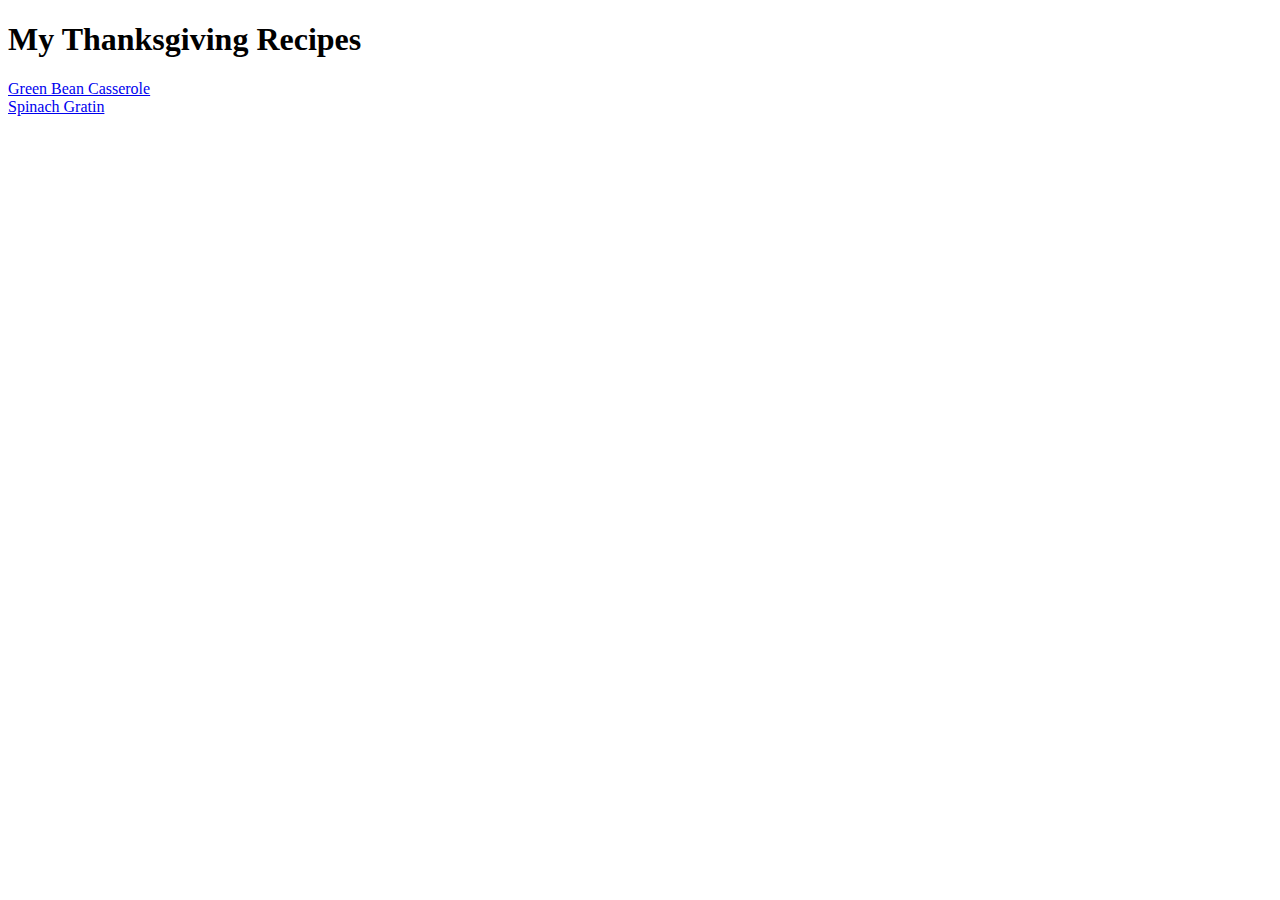
==== index.html @ 1d9fdc50 "Create initial file and folder structure" ====
<!DOCTYPE html>
<html lang="en">

<head>
  <meta charset="UTF-8">
  <meta name="viewport" content="width=device-width, initial-scale=1.0">
  <title>My Thanksgiving Recipes</title>
</head>

<body>
  <h1>My Thanksgiving Recipes</h1>

  <a href="./recipes/green-bean-casserole.html">Green Bean Casserole</a>
  <br>
  <a href="./recipes/spinach-gratin.html">Spinach Gratin</a>
</body>

</html>
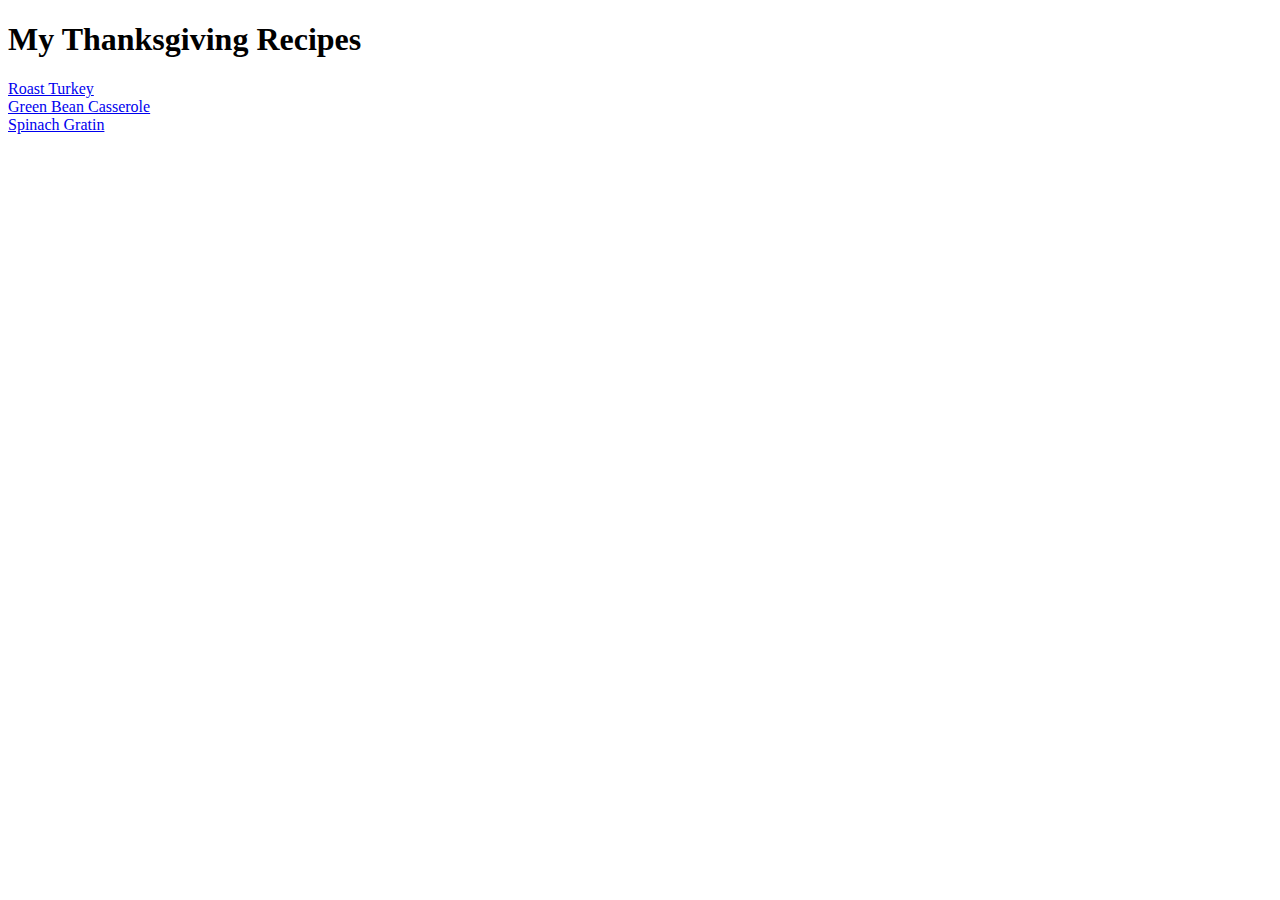
==== commit c2a7a9b8: "Add a roast turkey recipe" ====
--- a/index.html
+++ b/index.html
@@ -10,6 +10,8 @@
 <body>
   <h1>My Thanksgiving Recipes</h1>
 
+  <a href="./recipes/roast-turkey.html">Roast Turkey</a>
+  <br>
   <a href="./recipes/green-bean-casserole.html">Green Bean Casserole</a>
   <br>
   <a href="./recipes/spinach-gratin.html">Spinach Gratin</a>
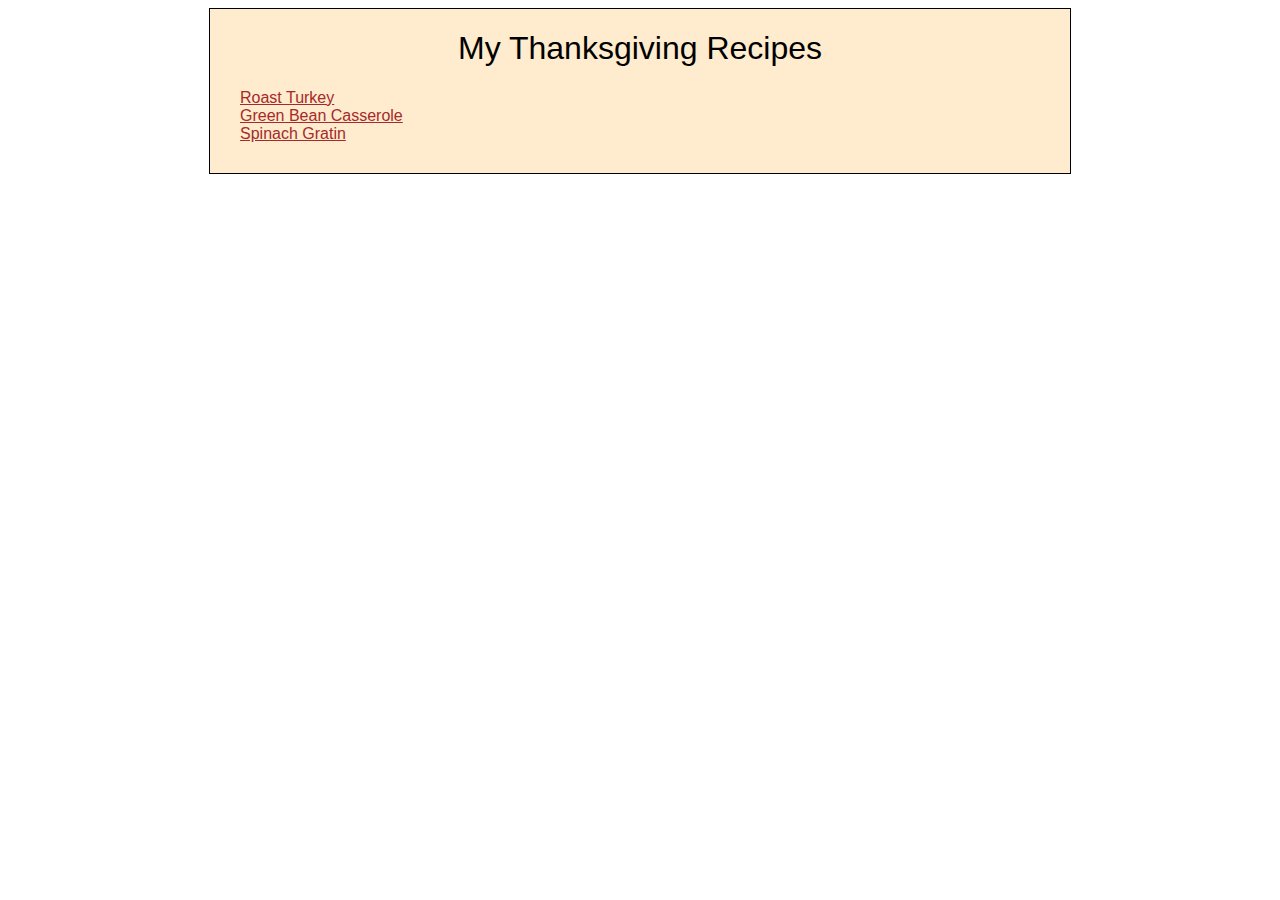
==== commit ebbe71c9: "Add basic css" ====
--- a/index.html
+++ b/index.html
@@ -4,17 +4,20 @@
 <head>
   <meta charset="UTF-8">
   <meta name="viewport" content="width=device-width, initial-scale=1.0">
+  <link rel="stylesheet" href="css/styles.css">
   <title>My Thanksgiving Recipes</title>
 </head>
 
 <body>
-  <h1>My Thanksgiving Recipes</h1>
+  <div class="bordered">
+    <h1>My Thanksgiving Recipes</h1>
 
-  <a href="./recipes/roast-turkey.html">Roast Turkey</a>
-  <br>
-  <a href="./recipes/green-bean-casserole.html">Green Bean Casserole</a>
-  <br>
-  <a href="./recipes/spinach-gratin.html">Spinach Gratin</a>
+    <a href="./recipes/roast-turkey.html">Roast Turkey</a>
+    <br>
+    <a href="./recipes/green-bean-casserole.html">Green Bean Casserole</a>
+    <br>
+    <a href="./recipes/spinach-gratin.html">Spinach Gratin</a>
+  </div>
 </body>
 
 </html>--- a/css/styles.css
+++ b/css/styles.css
@@ -0,0 +1,39 @@
+body {
+  font-family: Tahoma, sans-serif;
+}
+
+div {
+  width: 800px;
+  margin: auto;
+  padding: 30px;
+  padding-top: 0px;
+  background-color: blanchedalmond;
+}
+
+a {
+  color: brown;
+}
+
+a:visited {
+  color: chocolate;
+}
+
+h1 {
+  font-weight: 200;
+  text-align: center;
+}
+
+h2 {
+  font-weight: 200;
+}
+
+img {
+  display: block;
+  margin: auto;
+}
+
+.bordered {
+  border-style: solid;
+  border-width: 1px;
+  border-color: black;
+}